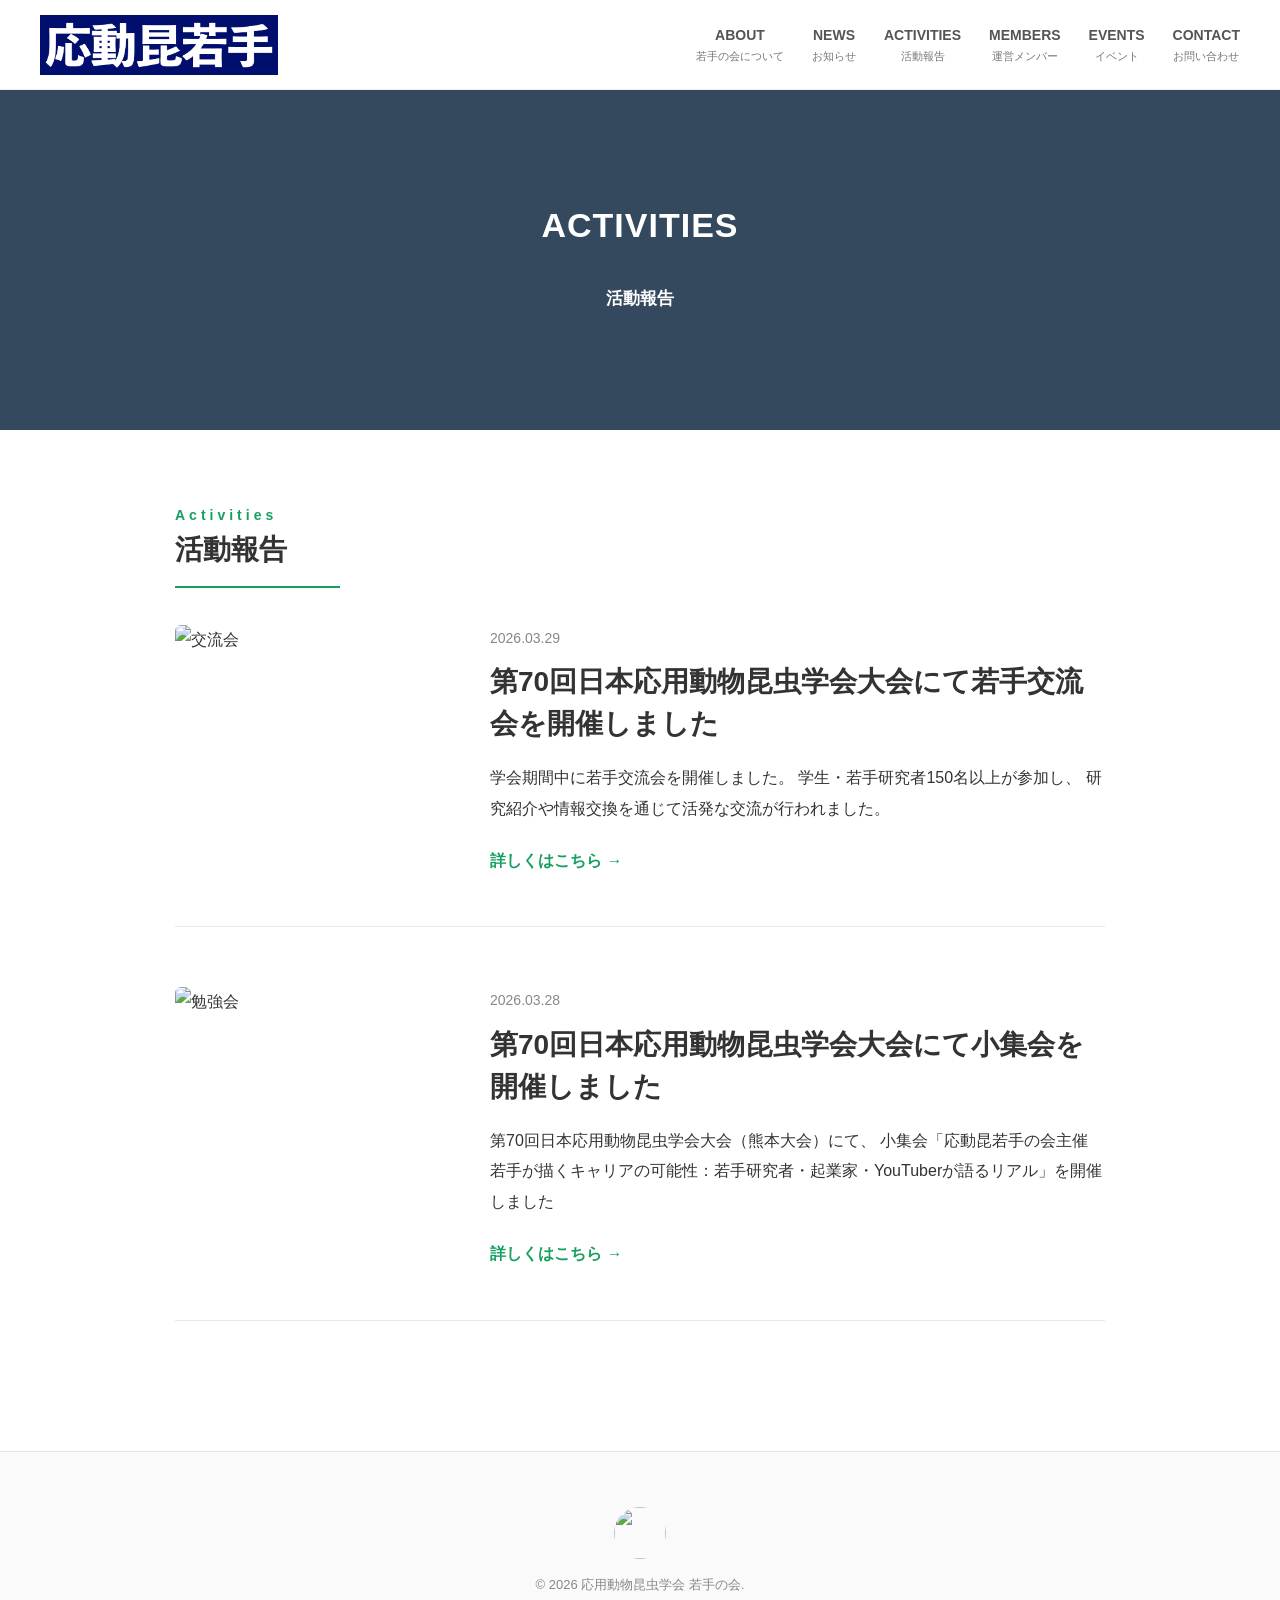
==== pages/activities.html @ d49f1c67 "Update activities.html" ====
<!DOCTYPE html>
<html lang="ja">
<head>
    <meta charset="UTF-8">
    <meta name="viewport" content="width=device-width, initial-scale=1.0">

    <title>活動報告 | 応用動物昆虫学会 若手の会</title>

    <link rel="stylesheet" href="../style.css">
</head>

<body>

<header class="site-header">
    <nav class="navbar">

        <a href="../index.html" class="logo">
            <img src="../assets/images/common/logo.png" alt="応用動物昆虫学会 若手の会">
        </a>

        <div class="nav-links">
            <a href="../index.html">ABOUT<span>若手の会について</span></a>
            <a href="news.html">NEWS<span>お知らせ</span></a>
            <a href="activities.html">ACTIVITIES<span>活動報告</span></a>
            <a href="members.html">MEMBERS<span>運営メンバー</span></a>
            <a href="events.html">EVENTS<span>イベント</span></a>
            <a href="contact.html">CONTACT<span>お問い合わせ</span></a>
        </div>

    </nav>
</header>

<section class="hero">
    <div class="hero-inner">
        <h1>ACTIVITIES</h1>
        <p>活動報告</p>
    </div>
</section>

<main>

<section class="container">

    <span class="section-title-en">Activities</span>
    <h2>活動報告</h2>

    <!-- Activity -->

    <article class="activity-card">

        <img src="../assets/images/activities/2026/meeting01.jpg"
             alt="交流会">

        <div class="activity-content">

            <div class="activity-date">
                2026.03.29
            </div>

            <h3>
                第70回日本応用動物昆虫学会大会にて若手交流会を開催しました
            </h3>

            <p>
                学会期間中に若手交流会を開催しました。
                学生・若手研究者150名以上が参加し、
                研究紹介や情報交換を通じて活発な交流が行われました。
            </p>

            <a class="activity-link"
               href="../activities/20260318.html">
                詳しくはこちら →
            </a>

        </div>

    </article>

    <!-- Activity -->

    <article class="activity-card">

        <img src="../assets/images/activities/2025/workshop01.jpg"
             alt="勉強会">

        <div class="activity-content">

            <div class="activity-date">
                2026.03.28
            </div>

            <h3>
                第70回日本応用動物昆虫学会大会にて小集会を開催しました
            </h3>

            <p>
                第70回日本応用動物昆虫学会大会（熊本大会）にて、
                小集会「応動昆若手の会主催　若手が描くキャリアの可能性：若手研究者・起業家・YouTuberが語るリアル」を開催しました
            </p>

            <a class="activity-link"
               href="../activities/20250912.html">
                詳しくはこちら →
            </a>

        </div>

    </article>

</section>

</main>

<footer class="site-footer">

<div class="footer-inner">

<img src="../assets/images/common/icon.png"
class="footer-icon">

<p>
&copy; 2026 応用動物昆虫学会 若手の会.
</p>

</div>

</footer>

</body>
</html>
---- style.css ----
* {
  margin: 0;
  padding: 0;
  box-sizing: border-box;
}

body {
  font-family: -apple-system, BlinkMacSystemFont, "Helvetica Neue", "Yu Gothic", "YuGothic", "Hiragino Kaku Gothic ProN", Meiryo, sans-serif;
  color: #333;
  line-height: 1.9;
  background: #fff;
}

a {
  text-decoration: none;
  color: inherit;
}

img {
  max-width: 100%;
  vertical-align: bottom;
}

/* Header */
.site-header {
  height: 90px;
  background: #fff;
  border-bottom: 1px solid #eee;
}

.navbar{
    width:100%;
    max-width:none;
    height:90px;
    padding:0 40px;
    display:flex;
    align-items:center;
}

.logo{
    display:flex;
    align-items:center;
}

.logo span {
  font-size: 13px;
  font-weight: 600;
  letter-spacing: 0;
}

.logo img{
    height:60px;
    width:auto;
}

.nav-links{
    margin-left:auto;
    display:flex;
    align-items:center;
    gap:28px;
}

.nav-links a {
  display: flex;
  flex-direction: column;
  align-items: center;
  font-size: 14px;
  font-weight: 600;
  color: #555;
  line-height: 1.4;
}

.nav-links a span {
  margin-top: 3px;
  font-size: 11px;
  font-weight: 400;
  color: #777;
}

.nav-links a:hover {
  color: #16a05d;
}

/* Hero */
.hero {
  height: 340px;
  background: #34495e;
  color: #fff;
  display: flex;
  align-items: center;
  justify-content: center;
  text-align: center;
  padding: 0 20px;
}

.hero h1 {
  font-size: 34px;
  letter-spacing: 1px;
  margin-bottom: 26px;
}

.hero p {
  font-size: 17px;
  font-weight: 600;
  margin-bottom: 12px;
}

.hero-sub {
  font-size: 14px !important;
  font-weight: 500 !important;
  opacity: 0.9;
}

/* Main */
main {
  background: #fff;
}

.content-section,
.container {
  max-width: 990px;
  margin: 0 auto;
  padding: 70px 30px;
}

.section-label,
.section-title-en {
  color: #16a05d;
  font-size: 14px;
  font-weight: 700;
  letter-spacing: 4px;
  margin-bottom: 18px;
}

h2 {
  font-size: 28px;
  line-height: 1.4;
  margin-bottom: 55px;
  position: relative;
}

h2::after {
  content: "";
  width: 165px;
  height: 2px;
  background: #16a05d;
  position: absolute;
  left: 0;
  bottom: -18px;
}

p {
  font-size: 16px;
  margin-bottom: 20px;
}

/* News */
.news-list {
  list-style: none;
  border-top: 1px solid #eee;
}

.news-list li {
  display: flex;
  gap: 24px;
  padding: 16px 0;
  border-bottom: 1px solid #eee;
}

.news-list .date {
  min-width: 110px;
  color: #777;
  font-weight: 600;
}

/* Cards */
.card-list {
  display: flex;
  gap: 24px;
  margin-top: 20px;
}

.card {
  flex: 1;
  padding: 26px;
  background: #f7f7f7;
  border-radius: 4px;
}

.card h3 {
  font-size: 20px;
  margin-bottom: 14px;
  color: #333;
}

.card p {
  font-size: 15px;
  margin-bottom: 0;
}

/* =====================================================
   Links
===================================================== */

.more-link {
  margin-top: 28px;
}

.more-link a {
  color: #16a05d;
  font-weight: 700;
  border-bottom: 1px solid #16a05d;
}

/* =====================================================
   Footer
===================================================== */

.site-footer {
  border-top: 1px solid #e5e5e5;
  background: #fafafa;
  text-align: center;
  padding: 55px 20px;
  color: #888;
  font-size: 13px;
}

.footer-icon {
  width: 52px;
  height: 52px;
  object-fit: cover;
  border-radius: 50%;
  margin-bottom: 14px;
}

.footer-inner p,
.footer-inner span {
  font-size: 13px;
  margin-bottom: 0;
}

/* =====================================================
   Responsive
===================================================== */

@media screen and (max-width: 760px) {
  .site-header {
    height: auto;
  }

  .navbar {
    height: auto;
    padding: 20px;
    flex-direction: column;
    gap: 18px;
  }

  .nav-links {
    flex-wrap: wrap;
    justify-content: center;
    gap: 16px 22px;
  }

  .nav-links a {
    font-size: 13px;
  }

  .hero {
    height: 300px;
  }

  .hero h1 {
    font-size: 26px;
  }

  .hero p {
    font-size: 15px;
  }

  .content-section,
  .container {
    padding: 55px 22px;
  }

  h2 {
    font-size: 24px;
  }

  .news-list li {
    flex-direction: column;
    gap: 2px;
  }

  .card-list {
    flex-direction: column;
  }
}

/* =====================================================
   Contact
===================================================== */

.contact-box{
    margin-top:40px;
    padding:40px;
    border:1px solid #e5e5e5;
    border-radius:6px;
    background:#fafafa;
}

.contact-box h3{
    margin-bottom:20px;
    font-size:22px;
}

.mail-address{
    font-size:22px;
    font-weight:600;
}
.mail-address a{
    color:#16a05d;
    word-break:break-all;
}

.mail-address a:hover{
    text-decoration:underline;
}

/* =====================================================
   Activities
===================================================== */

.activity-card{
    display:flex;
    gap:35px;
    margin-bottom:60px;
    padding-bottom:50px;
    border-bottom:1px solid #e8e8e8;
}

.activity-card img{
    width:280px;
    height:180px;
    object-fit:cover;
    border-radius:6px;
    flex-shrink:0;
}

.activity-content{
    flex:1;
}

.activity-date{
    color:#888;
    font-size:14px;
    margin-bottom:10px;
}

.activity-content h3{
    font-size:28px;
    margin-bottom:18px;
    line-height:1.5;
}

.activity-content p{
    margin-bottom:22px;
}

.activity-link{
    color:#16a05d;
    font-weight:700;
}

.activity-link:hover{
    text-decoration:underline;
}
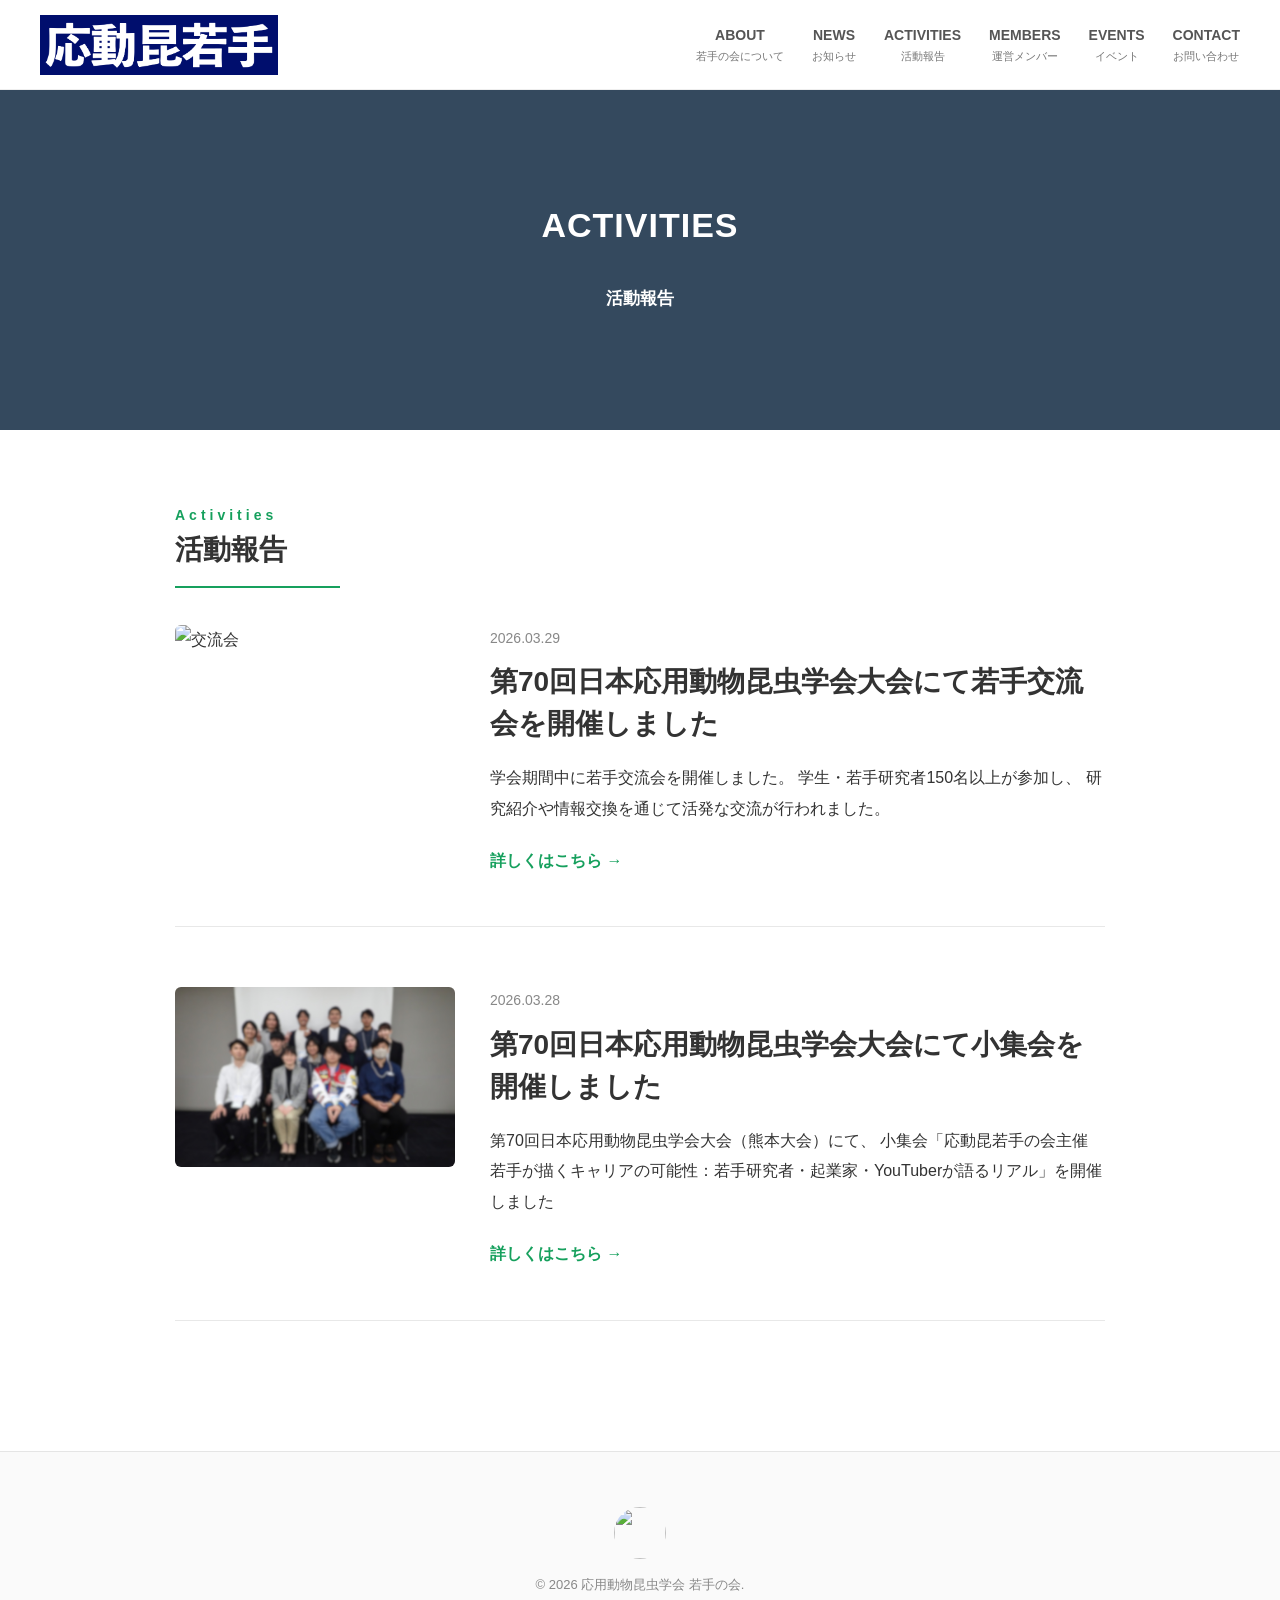
==== commit c8bc5731: "Update activities.html" ====
--- a/pages/activities.html
+++ b/pages/activities.html
@@ -48,7 +48,7 @@
 
     <article class="activity-card">
 
-        <img src="../assets/images/activities/2026/meeting01.jpg"
+        <img src="../assets/images/activities/2026/meeting02.png"
              alt="交流会">
 
         <div class="activity-content">
@@ -68,7 +68,7 @@
             </p>
 
             <a class="activity-link"
-               href="../activities/20260318.html">
+               href="../activities/20260329.html">
                 詳しくはこちら →
             </a>
 
@@ -80,7 +80,7 @@
 
     <article class="activity-card">
 
-        <img src="../assets/images/activities/2025/workshop01.jpg"
+        <img src="../assets/images/activities/2026/meeting01.png"
              alt="勉強会">
 
         <div class="activity-content">
@@ -99,7 +99,7 @@
             </p>
 
             <a class="activity-link"
-               href="../activities/20250912.html">
+               href="../activities/20260328.html">
                 詳しくはこちら →
             </a>
 
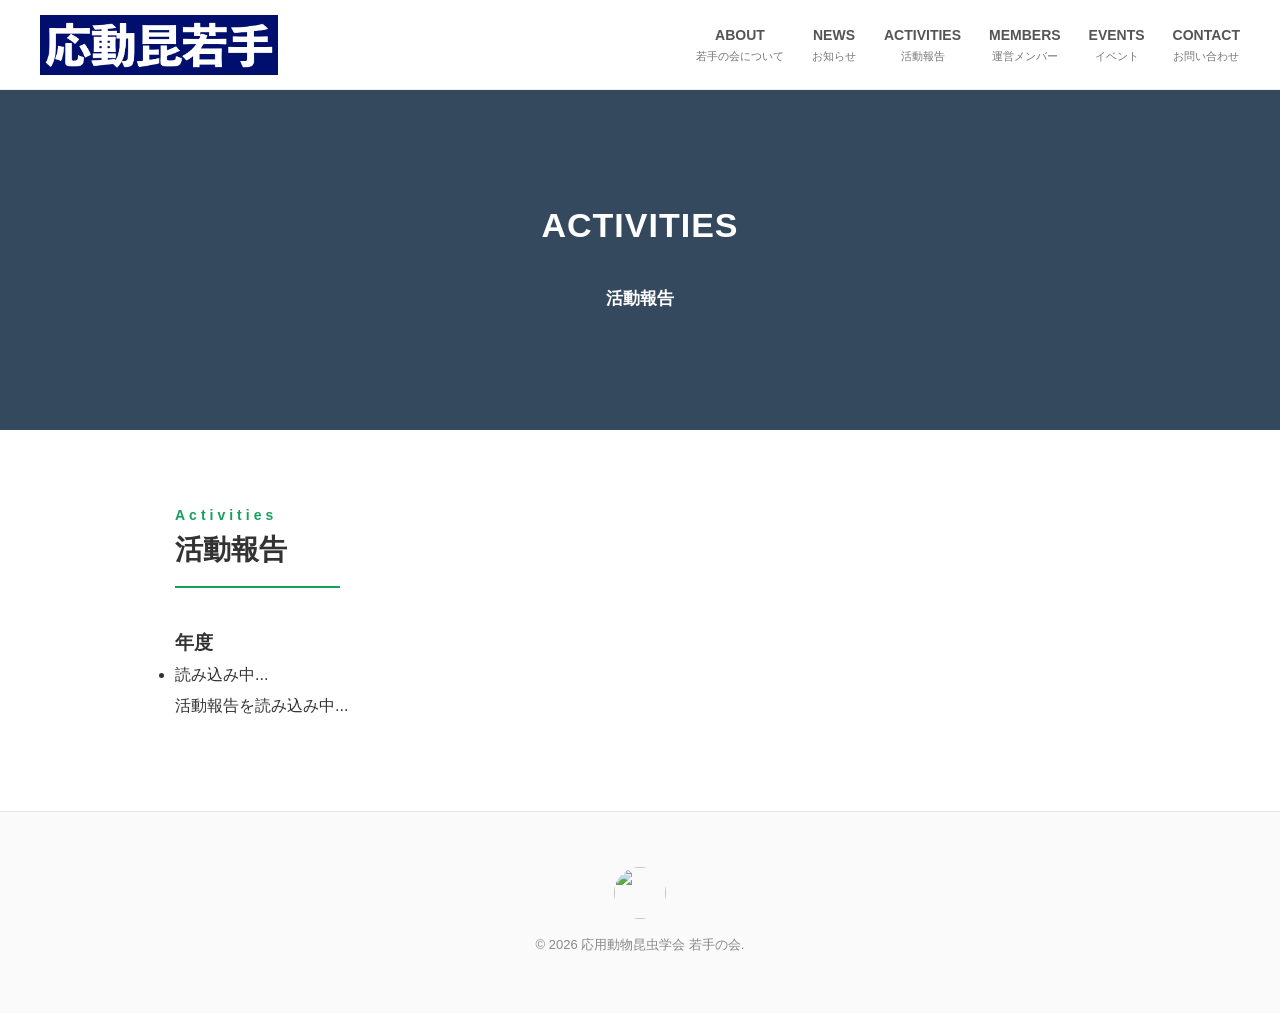
==== commit 84c5ae52: "Update activities.html" ====
--- a/pages/activities.html
+++ b/pages/activities.html
@@ -38,77 +38,30 @@
 </section>
 
 <main>
-
-<section class="container">
-
+    <section class="container">
+    
     <span class="section-title-en">Activities</span>
     <h2>活動報告</h2>
-
-    <!-- Activity -->
-
-    <article class="activity-card">
-
-        <img src="../assets/images/activities/2026/meeting02.png"
-             alt="交流会">
-
-        <div class="activity-content">
-
-            <div class="activity-date">
-                2026.03.29
-            </div>
-
-            <h3>
-                第70回日本応用動物昆虫学会大会にて若手交流会を開催しました
-            </h3>
-
-            <p>
-                学会期間中に若手交流会を開催しました。
-                学生・若手研究者150名以上が参加し、
-                研究紹介や情報交換を通じて活発な交流が行われました。
-            </p>
-
-            <a class="activity-link"
-               href="../activities/20260329.html">
-                詳しくはこちら →
-            </a>
-
+    
+    <div class="activities-layout">
+    
+      <aside class="activities-sidebar">
+        <h3>年度</h3>
+    
+        <ul id="activity-year-list">
+          <li>読み込み中...</li>
+        </ul>
+      </aside>
+    
+      <div class="activities-main">
+        <div id="activity-list" data-json="../data/activities.json">
+          <p>活動報告を読み込み中...</p>
         </div>
-
-    </article>
-
-    <!-- Activity -->
-
-    <article class="activity-card">
-
-        <img src="../assets/images/activities/2026/meeting01.png"
-             alt="勉強会">
-
-        <div class="activity-content">
-
-            <div class="activity-date">
-                2026.03.28
-            </div>
-
-            <h3>
-                第70回日本応用動物昆虫学会大会にて小集会を開催しました
-            </h3>
-
-            <p>
-                第70回日本応用動物昆虫学会大会（熊本大会）にて、
-                小集会「応動昆若手の会主催　若手が描くキャリアの可能性：若手研究者・起業家・YouTuberが語るリアル」を開催しました
-            </p>
-
-            <a class="activity-link"
-               href="../activities/20260328.html">
-                詳しくはこちら →
-            </a>
-
-        </div>
-
-    </article>
+      </div>
+    
+    </div>
 
 </section>
-
 </main>
 
 <footer class="site-footer">
--- a/style.css
+++ b/style.css
@@ -294,6 +294,34 @@
   .card-list {
     flex-direction: column;
   }
+
+  .member-list {
+    grid-template-columns: 1fr;
+  }
+  
+  .member-card {
+    flex-direction: column;
+    align-items: center;
+    text-align: center;
+  }
+  .news-layout {
+  grid-template-columns: 1fr;
+  gap: 30px;
+  }
+  
+  .news-sidebar {
+    position: static;
+  }
+  
+  .news-sidebar ul {
+    display: flex;
+    flex-wrap: wrap;
+    gap: 12px;
+  }
+  
+  .news-sidebar li {
+    margin-bottom: 0;
+  }
 }
 
 /* =====================================================
@@ -374,3 +402,192 @@
 .activity-link:hover{
     text-decoration:underline;
 }
+
+/* =====================================================
+   Members
+===================================================== */
+
+.member-list {
+  display: grid;
+  grid-template-columns: repeat(2, 1fr);
+  gap: 30px;
+}
+
+.member-card {
+  display: flex;
+  gap: 22px;
+  padding: 28px;
+  border: 1px solid #e5e5e5;
+  border-radius: 8px;
+  background: #fafafa;
+}
+
+.member-photo {
+  width: 130px;
+  height: 130px;
+  object-fit: cover;
+  border-radius: 50%;
+  flex-shrink: 0;
+}
+
+.member-info h3 {
+  font-size: 22px;
+  margin-bottom: 8px;
+}
+
+.member-affiliation {
+  font-size: 15px;
+  margin-bottom: 10px;
+  color: #555;
+}
+
+.member-role {
+  display: inline-block;
+  padding: 4px 12px;
+  margin-bottom: 12px;
+  border-radius: 999px;
+  background: #16a05d;
+  color: #fff;
+  font-size: 13px;
+  font-weight: 700;
+}
+
+.member-fields {
+  font-size: 14px;
+  color: #666;
+  margin-bottom: 0;
+}
+
+/* =====================================================
+   News archive layout
+===================================================== */
+
+.news-layout {
+  display: grid;
+  grid-template-columns: 160px 1fr;
+  gap: 60px;
+}
+
+.news-sidebar {
+  position: sticky;
+  top: 120px;
+  align-self: start;
+  padding: 24px;
+  background: #fafafa;
+  border: 1px solid #e5e5e5;
+  border-radius: 6px;
+}
+
+.news-sidebar h3 {
+  font-size: 18px;
+  margin-bottom: 18px;
+}
+
+.news-sidebar ul {
+  list-style: none;
+}
+
+.news-sidebar li {
+  margin-bottom: 10px;
+}
+
+.news-sidebar a {
+  color: #555;
+  font-weight: 700;
+}
+
+.news-sidebar a:hover {
+  color: #16a05d;
+}
+
+.news-year-section {
+  margin-bottom: 55px;
+}
+
+.news-year {
+  font-size: 28px;
+  margin-bottom: 24px;
+  padding-bottom: 10px;
+  border-bottom: 2px solid #16a05d;
+}
+
+.news-year::after {
+  display: none;
+}
+
+.news-title {
+  display: block;
+  font-weight: 600;
+}
+
+.news-detail {
+  display: block;
+  font-size: 14px;
+  color: #666;
+  margin-top: 3px;
+}
+
+.news-link {
+  display: block;
+  color: #333;
+}
+
+.news-link:hover {
+  color: #16a05d;
+  text-decoration: underline;
+}
+
+/* =====================================================
+   Events
+===================================================== */
+
+.event-list {
+  display: flex;
+  flex-direction: column;
+  gap: 28px;
+}
+
+.event-card {
+  display: grid;
+  grid-template-columns: 130px 1fr;
+  gap: 28px;
+  padding: 30px;
+  border: 1px solid #e5e5e5;
+  border-radius: 8px;
+  background: #fafafa;
+}
+
+.event-date {
+  font-weight: 700;
+  color: #16a05d;
+}
+
+.event-content h3 {
+  font-size: 22px;
+  margin-bottom: 14px;
+}
+
+.event-detail {
+  display: block;
+  font-size: 15px;
+  color: #666;
+  margin-bottom: 4px;
+}
+
+.event-link {
+  display: inline-block;
+  margin-top: 18px;
+  color: #16a05d;
+  font-weight: 700;
+}
+
+.event-link:hover {
+  text-decoration: underline;
+}
+
+@media screen and (max-width: 760px) {
+  .event-card {
+    grid-template-columns: 1fr;
+    gap: 12px;
+  }
+}
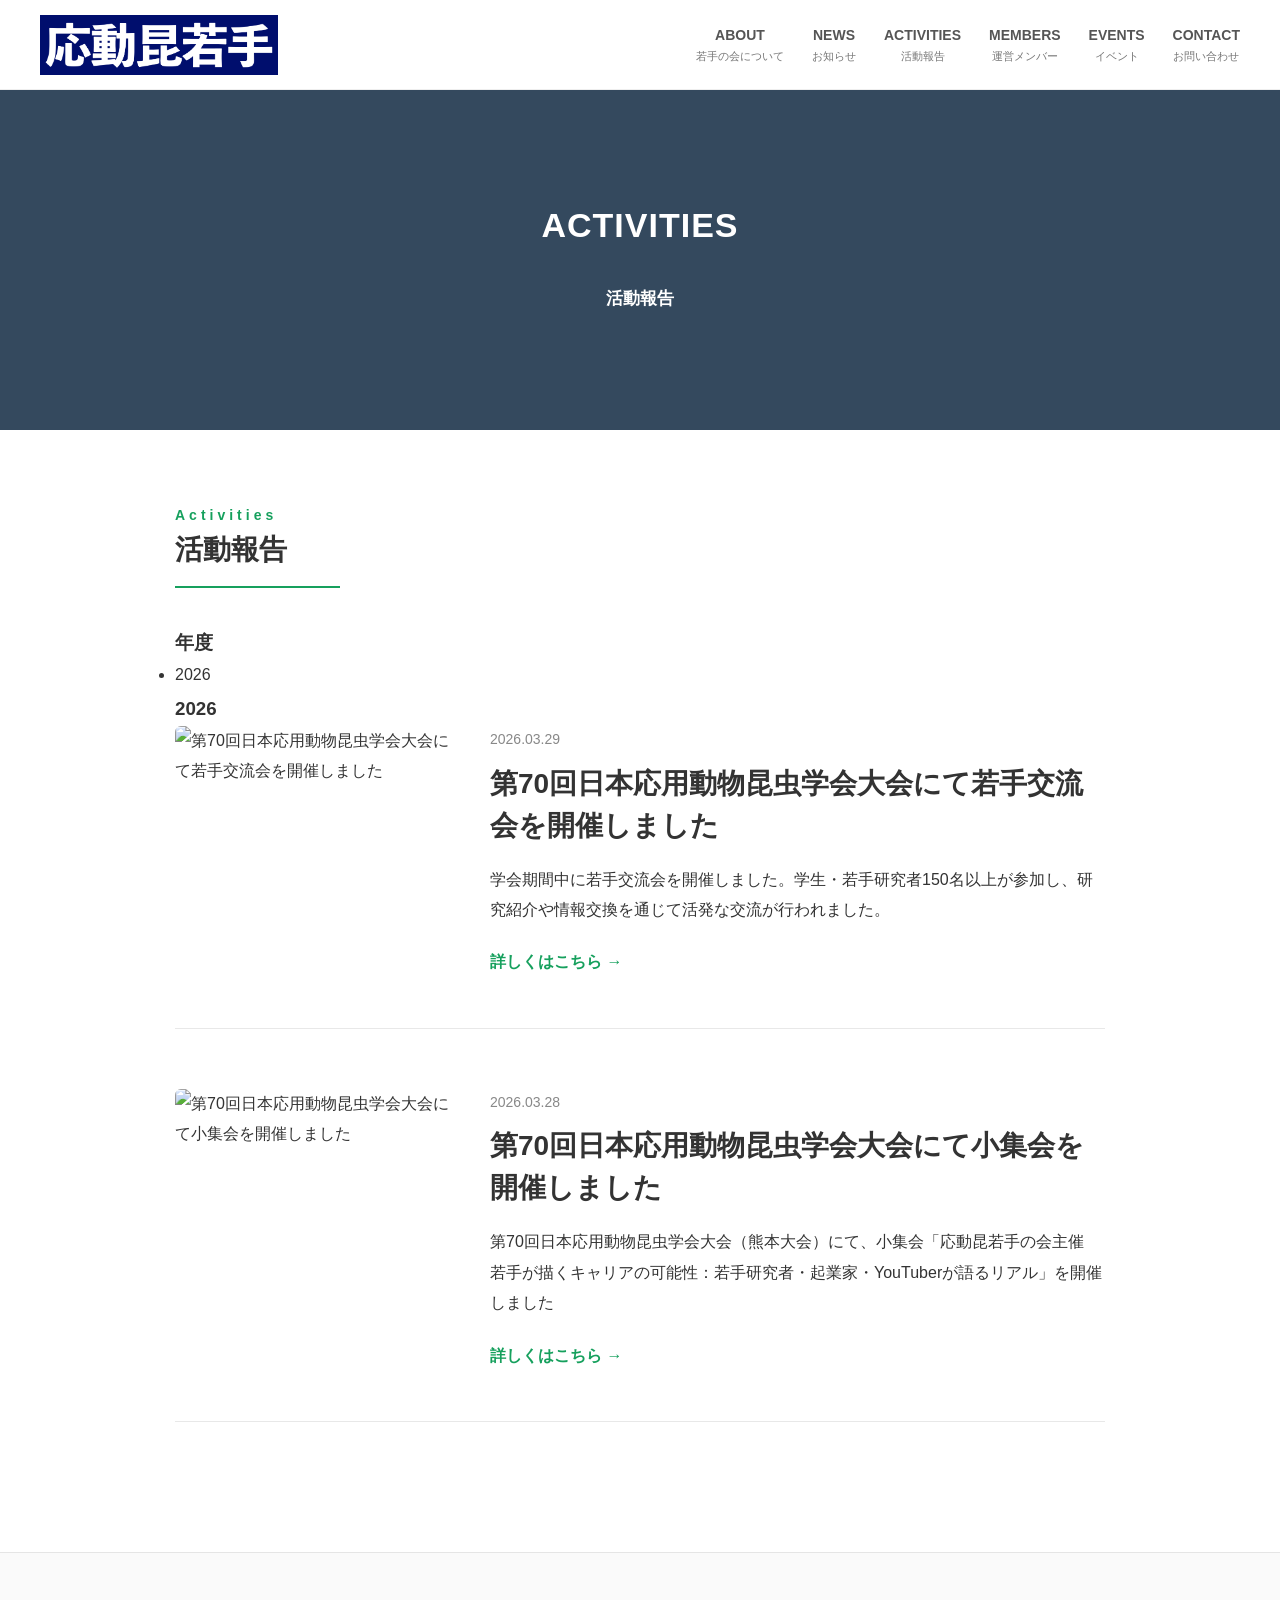
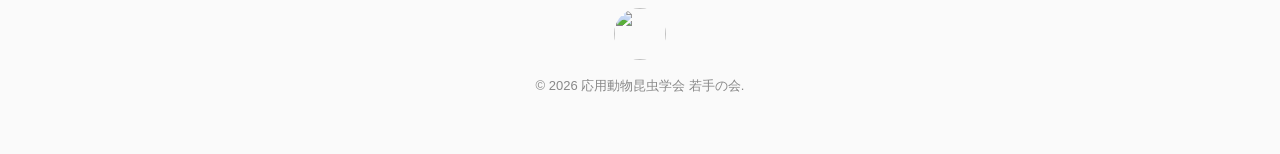
==== commit 012abbed: "Update activities.html" ====
--- a/pages/activities.html
+++ b/pages/activities.html
@@ -79,5 +79,7 @@
 
 </footer>
 
+<script src="../js/load-activities.js"></script>
+    
 </body>
 </html>
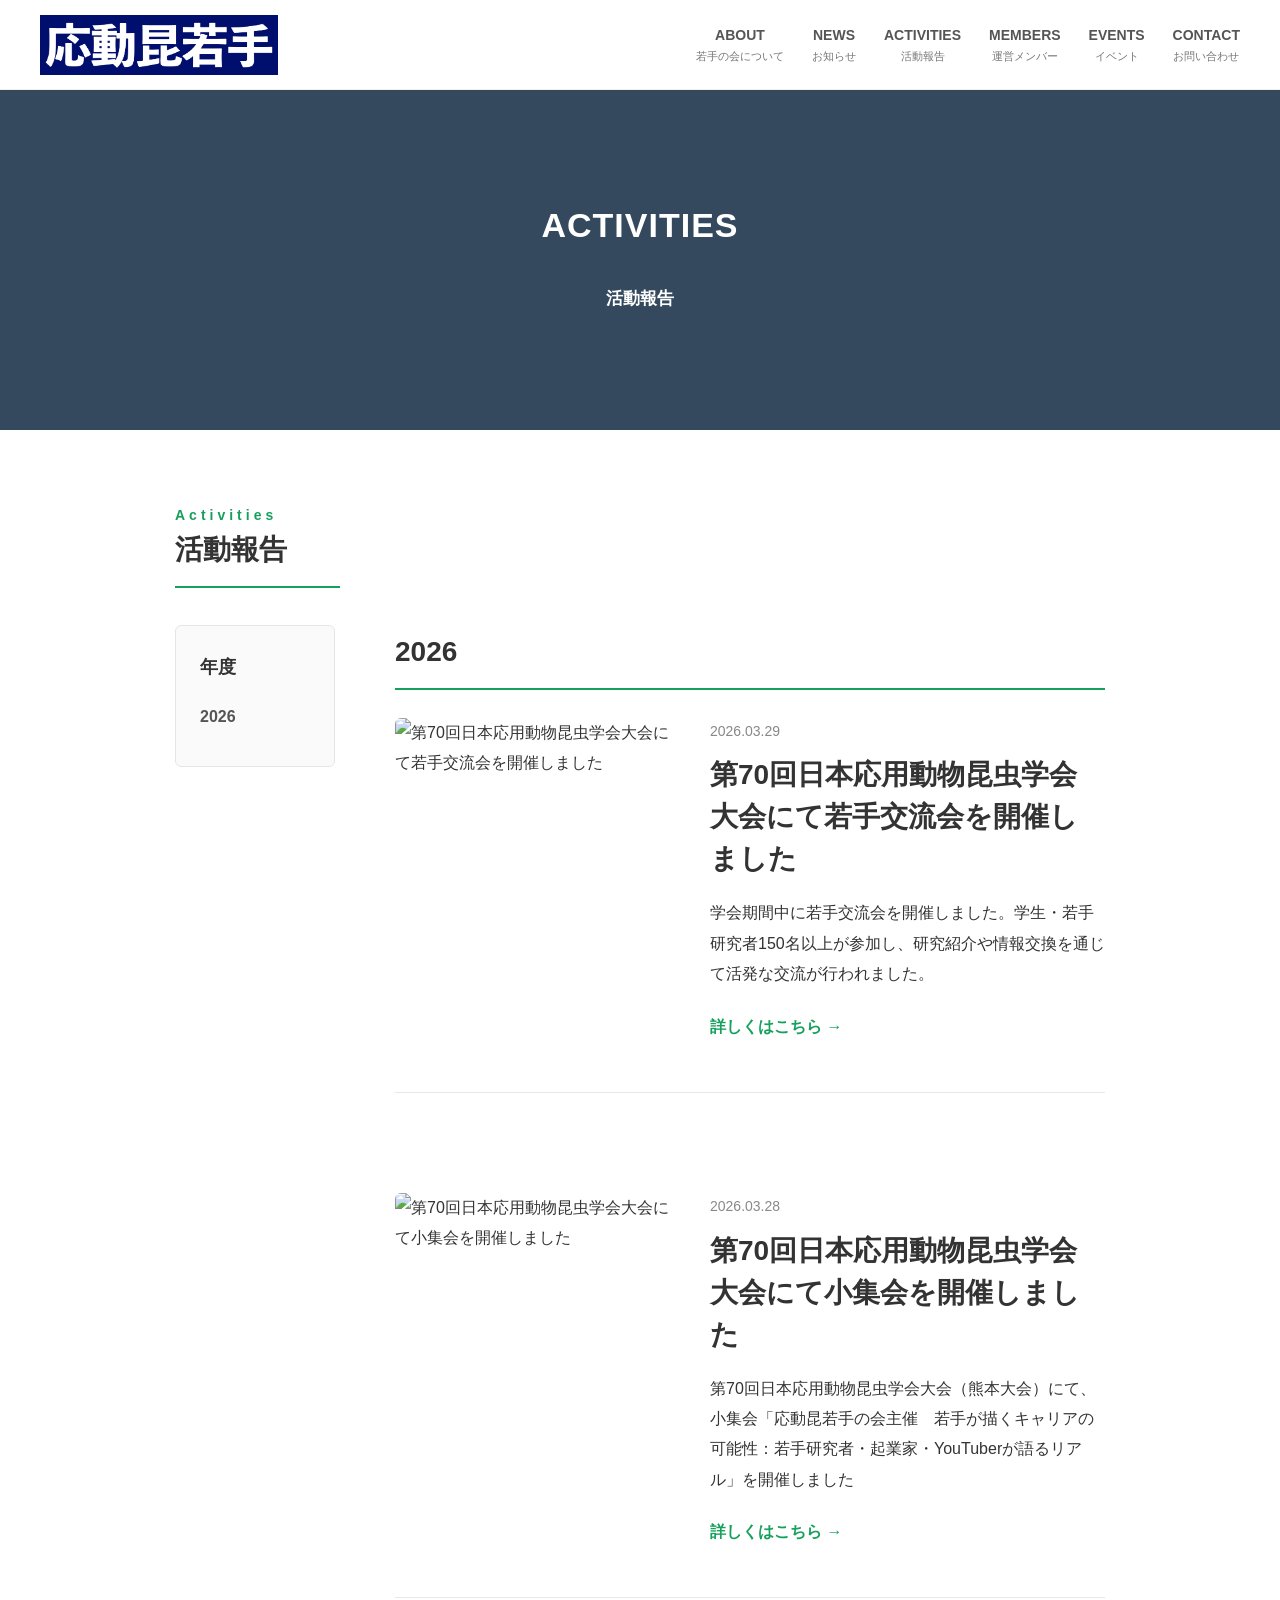
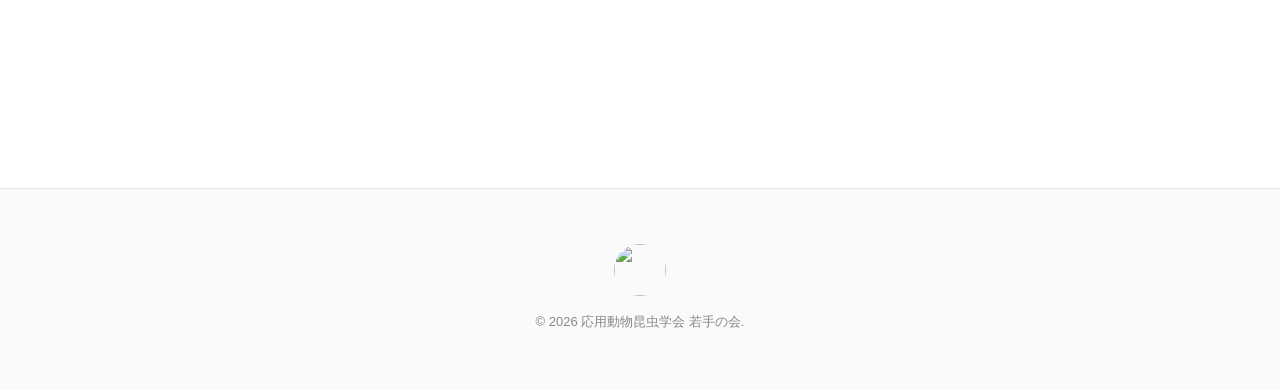
==== commit 801b11f7: "Update activities.html" ====
--- a/pages/activities.html
+++ b/pages/activities.html
@@ -38,9 +38,11 @@
 </section>
 
 <main>
-    <section class="container">
     
-    <span class="section-title-en">Activities</span>
+<section class="container">
+
+<span class="section-title-en">Activities</span>
+
     <h2>活動報告</h2>
     
     <div class="activities-layout">
--- a/style.css
+++ b/style.css
@@ -322,6 +322,25 @@
   .news-sidebar li {
     margin-bottom: 0;
   }
+  
+  .activities-layout {
+  grid-template-columns: 1fr;
+  gap: 30px;
+  }
+  
+  .activities-sidebar {
+    position: static;
+  }
+  
+  .activities-sidebar ul {
+    display: flex;
+    flex-wrap: wrap;
+    gap: 12px;
+  }
+  
+  .activities-sidebar li {
+    margin-bottom: 0;
+  }
 }
 
 /* =====================================================
@@ -591,3 +610,66 @@
     gap: 12px;
   }
 }
+
+/* =====================================================
+   Activities archive layout
+===================================================== */
+
+.activities-layout {
+  display: grid;
+  grid-template-columns: 160px 1fr;
+  gap: 60px;
+}
+
+.activities-sidebar {
+  position: sticky;
+  top: 120px;
+  align-self: start;
+  padding: 24px;
+  background: #fafafa;
+  border: 1px solid #e5e5e5;
+  border-radius: 6px;
+}
+
+.activities-sidebar h3 {
+  font-size: 18px;
+  margin-bottom: 18px;
+}
+
+.activities-sidebar ul {
+  list-style: none;
+}
+
+.activities-sidebar li {
+  margin-bottom: 10px;
+}
+
+.activities-sidebar a {
+  color: #555;
+  font-weight: 700;
+}
+
+.activities-sidebar a:hover {
+  color: #16a05d;
+}
+
+.activity-year-section {
+  margin-bottom: 60px;
+}
+
+.activity-year {
+  font-size: 28px;
+  margin-bottom: 28px;
+  padding-bottom: 10px;
+  border-bottom: 2px solid #16a05d;
+}
+
+.activity-year::after {
+  display: none;
+}
+
+.activity-year-cards {
+  display: flex;
+  flex-direction: column;
+  gap: 40px;
+}
